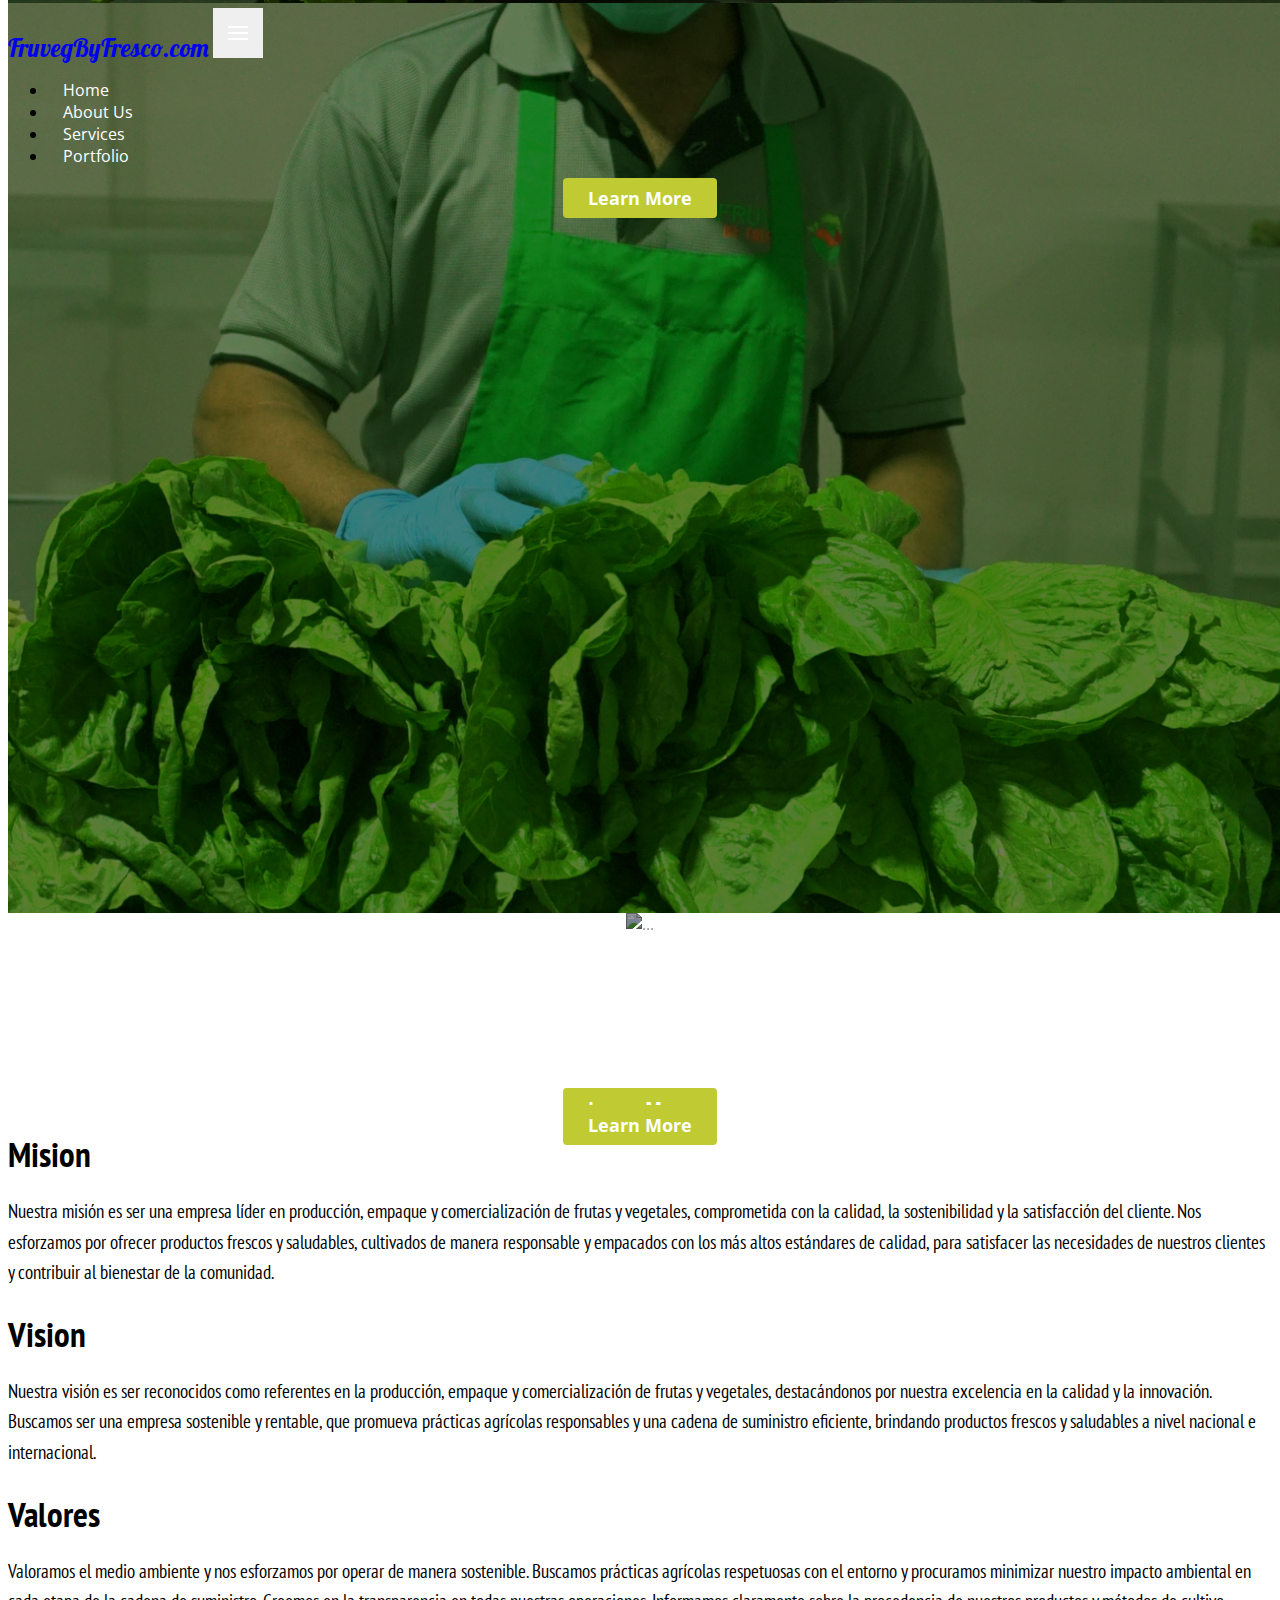
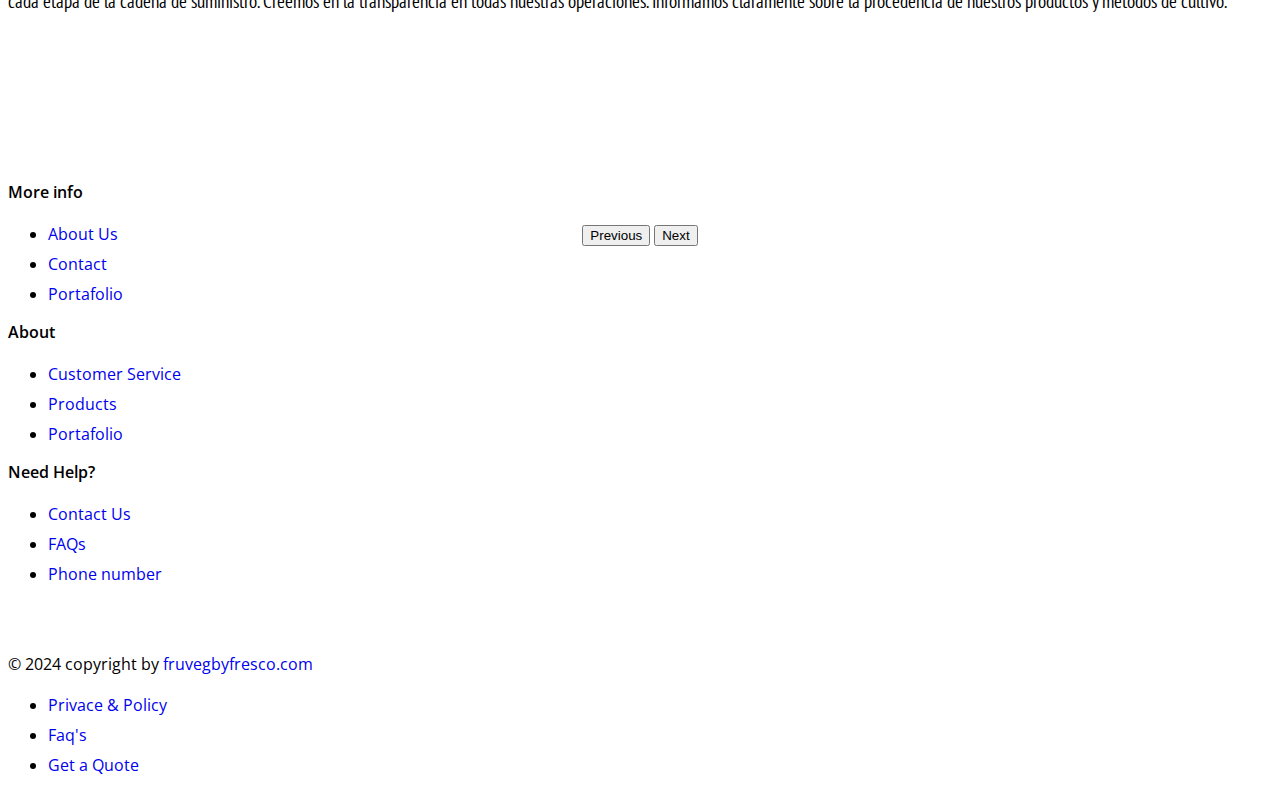
==== index.html @ da637730 "Modificacion de las rutas" ====
<!DOCTYPE html>
<html lang="en">

<head>
  <meta charset="UTF-8">
  <meta name="viewport" content="width=device-width, initial-scale=1.0">
  <link rel="shortcut icon" href="imges/Logo.jpg" />
  <title>FruvegByFresco</title>
  <link href="https://cdn.jsdelivr.net/npm/bootstrap@5.3.2/dist/css/bootstrap.min.css" rel="stylesheet"
    integrity="sha384-T3c6CoIi6uLrA9TneNEoa7RxnatzjcDSCmG1MXxSR1GAsXEV/Dwwykc2MPK8M2HN" crossorigin="anonymous">
  <link rel="preconnect" href="https://fonts.googleapis.com">
  <link rel="preconnect" href="https://fonts.gstatic.com" crossorigin>
  <link href="https://fonts.googleapis.com/css2?family=PT+Sans+Narrow&display=swap" rel="stylesheet">
  <link rel="preconnect" href="https://fonts.googleapis.com">
  <link rel="preconnect" href="https://fonts.gstatic.com" crossorigin>
  <link href="https://fonts.googleapis.com/css2?family=Arvo:wght@700&family=PT+Sans+Narrow&display=swap"
    rel="stylesheet">
  <link rel="stylesheet" href="Styles/Styles.css">
</head>

<body>

  <header class="header-area overlay">
    <nav class="navbar navbar-expand-md navbar-dark bg-dark">
      <div class="container">
        <a href="#" class="navbar-brand">FruvegByFresco.com</a>

        <button type="button" class="navbar-toggler collapsed" data-toggle="collapse" data-target="#main-nav">
          <span class="menu-icon-bar"></span>
          <span class="menu-icon-bar"></span>
          <span class="menu-icon-bar"></span>
        </button>

        <div id="main-nav" class="collapse navbar-collapse">
          <ul class="navbar-nav ml-auto">
            <li><a href="index.html" class="nav-item nav-link active">Home</a></li>
            <li><a href="Menu/About.html" class="nav-item nav-link">About Us</a></li>
            <li><a href="Menu/Services.html" class="nav-item nav-link">Services</a></li>
            <li><a href="Menu/Portafolio.html" class="nav-item nav-link">Portfolio</a></li>

          </ul>
        </div>
      </div>
    </nav>


    <div class="banner">
      <div class="container-fludi c-slide">
        <div id="hero-carousel" class="carousel carousel-dark slide" data-bs-ride="carousel">
          <div class="carousel-indicators">
            <button type="button" data-bs-target="#hero-carousel" data-bs-slide-to="0" class="active"
              aria-current="true" aria-label="Slide 1"></button>
            <button type="button" data-bs-target="#hero-carousel" data-bs-slide-to="1" aria-label="Slide 2"></button>
            <button type="button" data-bs-target="#hero-carousel" data-bs-slide-to="2" aria-label="Slide 3"></button>
          </div>
          <div class="carousel-inner">
            <div class="carousel-item active c-items" data-bs-interval="10000">
              <img src="imges/Image-slide1.jpg" class="d-block w-100 c-img img-fluid" alt="...">
              <div class="carousel-caption captiontop mt-4 ">
                <h1 class="display-1 fw-bolder text-capitalize  text-light">Fruveg By Fresco</h1>
                <p class="text-white">Buscamos expandir nuestro alcance en el
                  mercado nacional e internacional, estableciendo alianzas estratégicas y
                  explorando nuevas oportunidades de negocio para impulsar nuestro
                  crecimiento y rentabilidad.</p>
                <a href="#content" class="button button-primary">Learn More</a>
              </div>
            </div>
            <div class="carousel-item c-items" data-bs-interval="2000">
              <img src="imges/image-slide2.jpg" class="d-block w-100 c-img img-fluid" alt="...">
              <div class="carousel-caption captiontop mt-4 ">
                <h1 class="display-1 fw-bolder text-capitalize  text-light">Fruveg By Fresco</h1>
                <p class="text-white">Buscamos expandir nuestro alcance en el
                  mercado nacional e internacional, estableciendo alianzas estratégicas y
                  explorando nuevas oportunidades de negocio para impulsar nuestro
                  crecimiento y rentabilidad.</p>
                <a href="#content" class="button button-primary">Learn More</a>
              </div>
            </div>
            <div class="carousel-item c-items">
              <img src="imges/Image-slide3.jpg" class="d-block w-100 c-img img-fluid" alt="...">
              <div class="carousel-caption captiontop mt-4 ">
                <h1 class="display-1 fw-bolder text-capitalize  text-light">Fruveg By Fresco</h1>
                <p class="text-white">Buscamos expandir nuestro alcance en el
                  mercado nacional e internacional, estableciendo alianzas estratégicas y
                  explorando nuevas oportunidades de negocio para impulsar nuestro
                  crecimiento y rentabilidad.</p>
                <a href="#content" class="button button-primary">Learn More</a>
              </div>
            </div>
          </div>
          <button class="carousel-control-prev" type="button" data-bs-target="#hero-carousel" data-bs-slide="prev">
            <span class="carousel-control-prev-icon" aria-hidden="true"></span>
            <span class="visually-hidden">Previous</span>
          </button>
          <button class="carousel-control-next" type="button" data-bs-target="#hero-carousel" data-bs-slide="next">
            <span class="carousel-control-next-icon " aria-hidden="true"></span>
            <span class="visually-hidden">Next</span>
          </button>
        </div>
      </div>
    </div>
  </header>

  <main>
    <section id="content" class="content  item-ban1">
      <div class="container">
        <div class="row">
          <div class="col-md-4">
            <h1 class="c-items_titulo">Mision</h1>
            <p class="C-items_paragraph">Nuestra misión es ser una empresa líder en producción, empaque y
              comercialización de frutas y vegetales, comprometida con la calidad, la
              sostenibilidad y la satisfacción del cliente. Nos esforzamos por ofrecer productos
              frescos y saludables, cultivados de manera responsable y empacados con los más
              altos estándares de calidad, para satisfacer las necesidades de nuestros clientes y
              contribuir al bienestar de la comunidad.</p>
          </div>
          <div class="col-md-4">
            <h1 class="c-items_titulo">Vision</h1>
            <p class="C-items_paragraph">Nuestra visión es ser reconocidos como referentes en la producción, empaque y
              comercialización de frutas y vegetales, destacándonos por nuestra excelencia en la
              calidad y la innovación. Buscamos ser una empresa sostenible y rentable, que
              promueva prácticas agrícolas responsables y una cadena de suministro eficiente,
              brindando productos frescos y saludables a nivel nacional e internacional.</p>
          </div>
          <div class="col-md-4">
            <h1 class="c-items_titulo">Valores</h1>
            <p class="C-items_paragraph">Valoramos el medio ambiente y nos esforzamos por operar de manera sostenible.
              Buscamos prácticas
              agrícolas respetuosas con el entorno y procuramos minimizar nuestro impacto ambiental en cada etapa de la
              cadena de suministro. Creemos en la transparencia en todas nuestras operaciones. Informamos claramente
              sobre la procedencia de nuestros productos y métodos de cultivo. </p>
          </div>
        </div>
      </div>
    </section>
  </main>

  <footer class="bg-dark footer">
    <div class="footer-top py-8">
      <div class="container">
        <div class="row gy-5">
          <div class="col-lg-8 pe-xxl-10">
            <div class="row gy-5">
              <div class="col-6 col-lg-4">
                <h5 class="text-white footer-title-01">More info</h5>
                <ul class="list-unstyled footer-link-01 m-0">
                  <li><a class="text-white text-opacity-75" href="#">About Us</a></li>
                  <li><a class="text-white text-opacity-75" href="#">Contact</a></li>
                  <li><a class="text-white text-opacity-75" href="#">Portafolio</a></li>
                </ul>
              </div>
              <div class="col-6 col-lg-4">
                <h5 class="text-white footer-title-01">About</h5>
                <ul class="list-unstyled footer-link-01 m-0">
                  <li><a class="text-white text-opacity-75" href="#">Customer Service</a></li>
                  <li><a class="text-white text-opacity-75" href="#">Products</a></li>
                  <li><a class="text-white text-opacity-75" href="#">Portafolio</a></li>
                </ul>
              </div>
              <div class="col-6 col-lg-4">
                <h5 class="text-white footer-title-01">Need Help?</h5>
                <ul class="list-unstyled footer-link-01 m-0">
                  <li><a class="text-white text-opacity-75" href="#">Contact Us</a></li>
                  <li><a class="text-white text-opacity-75" href="#">FAQs</a></li>
                  <li><a class="text-white text-opacity-75" href="#">Phone number</a></li>
                
                </ul>
              </div>
            </div>
          </div>
          
             
          </div>
        </div>
      </div>
    </div>
    <div class="footer-bottom small py-3 border-top border-white border-opacity-10">
      <div class="container">
        <div class="row">
          <div class="col-md-6 text-center text-md-start py-1">
            <p class="m-0 text-white text-opacity-75">© 2024 copyright by <a class="text-reset"
                href="#">fruvegbyfresco.com</a>
            </p>
          </div>
          <div class="col-md-6 text-center text-md-end py-1">
            <ul class="nav justify-content-center justify-content-md-end list-unstyled footer-link-01 m-0">
              <li class="p-0 mx-3 ms-md-0 me-md-3"><a href="#" class="text-white text-opacity-75">Privace &amp;
                  Policy</a></li>
              <li class="p-0 mx-3 ms-md-0 me-md-3"><a href="#" class="text-white text-opacity-75">Faq's</a></li>
              <li class="p-0 mx-3 ms-md-0 me-md-3"><a href="#" class="text-white text-opacity-75">Get a Quote</a></li>
            </ul>
          </div>
        </div>
      </div>
    </div>
  </footer>



  <script src="Menu-function/jquery-3.7.1.min.js"></script>
  <script src="Menu-function/Menu.js"></script>
  <script src='https://cdn.jsdelivr.net/npm/bootstrap@4.0.0/dist/js/bootstrap.bundle.min.js'></script>

  <script src="https://cdn.jsdelivr.net/npm/@popperjs/core@2.9.2/dist/umd/popper.min.js"
    integrity="sha384-IQsoLXl5PILFhosVNubq5LC7Qb9DXgDA9i+tQ8Zj3iwWAwPtgFTxbJ8NT4GN1R8p"
    crossorigin="anonymous"></script>
  <script src="https://cdn.jsdelivr.net/npm/bootstrap@5.0.2/dist/js/bootstrap.min.js"
    integrity="sha384-cVKIPhGWiC2Al4u+LWgxfKTRIcfu0JTxR+EQDz/bgldoEyl4H0zUF0QKbrJ0EcQF"
    crossorigin="anonymous"></script>

</body>

</html>
---- Styles/Styles.css ----
@import url('https://fonts.googleapis.com/css?family=Open+Sans:400,700,800');
@import url('https://fonts.googleapis.com/css?family=Lobster');
html {
  font-size: 62.5%;
}
body {
  font-family: 'Open Sans', sans-serif;
  font-size: 1.6rem;
  font-weight: 400;
 
}
.captiontop
{
  margin-bottom: 200px;
}
.carousel-control-next-icon,
.carousel-control-prev-icon {
  width: 5vw;
  height: 5vw;
  filter: invert(108%);
}

.carousel-indicators [data-bs-target] {
  width: 20px;
  height: 20px;
  border-radius: 50%;
  }
h1 {
  margin-bottom: 0.5em;
  font-size: 3.6rem;
}
p {
  margin-bottom: 0.5em;
  font-size: 1.6rem;
  line-height: 1.6;
}
.button {
  display: inline-block;
  margin-top: 20px;
  padding: 8px 25px;
  border-radius: 4px;
}
.button-primary {
  position: relative;
  background-color: #c0ca33;
  color: #fff;
  font-size: 1.8rem;
  font-weight: 700;
  transition: color 0.3s ease-in;
  z-index: 1;
}
.button-primary:hover {
  color: #c0ca33;
  text-decoration: none;
}
.button-primary::after {
  content: '';
  position: absolute;
  bottom: 0;
  left: 0;
  right: 0;
  top: 0;
  background-color: #fff;
  border-radius: 4px;
  opacity: 0;
  -webkit-transform: scaleX(0.8);
  -ms-transform: scaleX(0.8);
  transform: scaleX(0.8);
  transition: all 0.3s ease-in;
  z-index: -1;
}
.button-primary:hover::after {
  opacity: 1;
  -webkit-transform: scaleX(1);
  -ms-transform: scaleX(1);
  transform: scaleX(1);
}
.overlay::after {
  content: '';
  position: absolute;
  bottom: 0;
  left: 0;
  right: 0;
  top: 0;
  background-color: rgba(0, 0, 0, .3);
}

.header-area {
  position: relative;
  height: 100vh;
  background: #5bc0de;
  background-attachment: fixed;
  background-position: center center;
  background-repeat: no-repear;
  background-size: cover;
  
}

.banner {
  display: flex;
  align-items: center;
  position: relative;
  height: 100%;
  color: #fff;
  text-align: center;
  z-index: 1;

}
.banner h1 {
  font-weight: 800;
}
.banner p {
  font-weight: 700;
}
.navbar {
  position: absolute;
  left: 0;
  top: 0;
  padding: 0;
  width: 100%;
  transition: background 0.6s ease-in;
  z-index: 99999;
}
.navbar .navbar-brand {
  font-family: 'Lobster', cursive;
  font-size: 2.5rem;
}
.navbar .navbar-toggler {
  position: relative;
  height: 50px;
  width: 50px;
  border: none;
  cursor: pointer;
  outline: none;
}
.navbar .navbar-toggler .menu-icon-bar {
  position: absolute;
  left: 15px;
  right: 15px;
  height: 2px;
  background-color: #fff;
  opacity: 0;
  -webkit-transform: translateY(-1px);
  -ms-transform: translateY(-1px);
  transform: translateY(-1px);
  transition: all 0.3s ease-in;
}
.navbar .navbar-toggler .menu-icon-bar:first-child {
  opacity: 1;
  -webkit-transform: translateY(-1px) rotate(45deg);
  -ms-sform: translateY(-1px) rotate(45deg);
  transform: translateY(-1px) rotate(45deg);
}
.navbar .navbar-toggler .menu-icon-bar:last-child {
  opacity: 1;
  -webkit-transform: translateY(-1px) rotate(135deg);
  -ms-sform: translateY(-1px) rotate(135deg);
  transform: translateY(-1px) rotate(135deg);
}
.navbar .navbar-toggler.collapsed .menu-icon-bar {
  opacity: 1;
}
.navbar .navbar-toggler.collapsed .menu-icon-bar:first-child {
  -webkit-transform: translateY(-7px) rotate(0);
  -ms-sform: translateY(-7px) rotate(0);
  transform: translateY(-7px) rotate(0);
}
.navbar .navbar-toggler.collapsed .menu-icon-bar:last-child {
  -webkit-transform: translateY(5px) rotate(0);
  -ms-sform: translateY(5px) rotate(0);
  transform: translateY(5px) rotate(0);
}
.navbar-dark .navbar-nav .nav-link {
  position: relative;
  color: #fff;
  font-size: 1.6rem;
}
.navbar-dark .navbar-nav .nav-link:focus, .navbar-dark .navbar-nav .nav-link:hover {
  color: #fff;
}
.navbar .dropdown-menu {
  padding: 0;
  background-color: rgba(0, 0, 0, .9);
}
.navbar .dropdown-menu .dropdown-item {
  position: relative;
  padding: 10px 20px;
  color: #fff;
  font-size: 1.4rem;
  border-bottom: 1px solid rgba(255, 255, 255, .1);
  transition: color 0.2s ease-in;
}
.navbar .dropdown-menu .dropdown-item:last-child {
  border-bottom: none;
}
.navbar .dropdown-menu .dropdown-item:hover {
  background: transparent;
  color: #c0ca33;
}
.navbar .dropdown-menu .dropdown-item::before {
  content: '';
  position: absolute;
  bottom: 0;
  left: 0;
  top: 0;
  width: 5px;
  background-color: #c0ca33;
  opacity: 0;
  transition: opacity 0.2s ease-in;
}
.navbar .dropdown-menu .dropdown-item:hover::before {
  opacity: 1;
}
.navbar.fixed-top {
  position: fixed;
  -webkit-animation: navbar-animation 0.6s;
  animation: navbar-animation 0.6s;
  background-color: rgba(0, 0, 0, .9);
}
.navbar.fixed-top.navbar-dark .navbar-nav .nav-link.active {
  color: #c0ca33;
}
.navbar.fixed-top.navbar-dark .navbar-nav .nav-link::after {
  background-color: #c0ca33;
}
.content {
  padding: 120px 0;
}
@media screen and (max-width: 768px) {
  .navbar-brand {
    margin-left: 20px;
  }
  .navbar-nav {
    padding: 0 20px;
    background-color: rgba(0, 0, 0, .9);
  }
  .navbar.fixed-top .navbar-nav {
    background: transparent;
  }
}


@media screen and (min-width: 767px) {
 .item-ban
 {
   margin-top: 150px;
 }
 .item-ban1
 {
  margin-top: 80px;
 }
  .navbar-dark .navbar-nav .nav-link {
    padding: 23px 15px;
  }
  .navbar-dark .navbar-nav .nav-link::after {
    content: '';
    position: absolute;
    bottom: 15px;
    left: 30%;
    right: 30%;
    height: 1px;
    background-color: #fff;
    -webkit-transform: scaleX(0);
    -ms-transform: scaleX(0);
    transform: scaleX(0);
    transition: transform 0.1s ease-in;
  }
  .navbar-dark .navbar-nav .nav-link:hover::after {
    -webkit-transform: scaleX(1);
    -ms-transform: scaleX(1);
    transform: scaleX(1);
  }
  .dropdown-menu {
    min-width: 200px;
    -webkit-animation: dropdown-animation 0.3s;
    animation: dropdown-animation 0.3s;
    -webkit-transform-origin: top;
    -ms-transform-origin: top;
    transform-origin: top;
  }
}
.c-slide
{
  width: 100%;
}
.c-items
{
 height: 910px;
;
 
 
}
.c-img
{
  height: 100%;
  object-fit: cover;
 

  filter: brightness(0.6);
 
}
@-webkit-keyframes navbar-animation {
  0% {
    opacity: 0;
    -webkit-transform: translateY(-100%);
    -ms-transform: translateY(-100%);
    transform: translateY(-100%);
  }
  100% {
    opacity: 1;
    -webkit-transform: translateY(0);
    -ms-transform: translateY(0);
    transform: translateY(0);
  }
}
@keyframes navbar-animation {
  0% {
    opacity: 0;
    -webkit-transform: translateY(-100%);
    -ms-transform: translateY(-100%);
    transform: translateY(-100%);
  }
  100% {
    opacity: 1;
    -webkit-transform: translateY(0);
    -ms-transform: translateY(0);
    transform: translateY(0);
  }
}
@-webkit-keyframes dropdown-animation {
  0% {
    -webkit-transform: scaleY(0);
    -ms-transform: scaleY(0);
    transform: scaleY(0);
  }
  75% {
    -webkit-transform: scaleY(1.1);
    -ms-transform: scaleY(1.1);
    transform: scaleY(1.1);
  }
  100% {
    -webkit-transform: scaleY(1);
    -ms-transform: scaleY(1);
    transform: scaleY(1);
  }
}
@keyframes dropdown-animation {
  0% {
    -webkit-transform: scaleY(0);
    -ms-transform: scaleY(0);
    transform: scaleY(0);
  }
  75% {
    -webkit-transform: scaleY(1.1);
    -ms-transform: scaleY(1.1);
    transform: scaleY(1.1);
  }
  100% {
    -webkit-transform: scaleY(1);
    -ms-transform: scaleY(1);
    transform: scaleY(1);
  }
}




.wrapper>* {
  flex: 0 0 auto;
}

a {
  text-decoration: none;
  background-color: transparent;
}

.py-8 {
  padding-top: 3.5rem !important;
  padding-bottom: 3.5rem !important;
}

.footer-link-01 li+li {
  padding-top: 0.8rem;
}

.footer-title-01 {
  font-size: 16px;
  margin: 0 0 20px;
  font-weight: 600;
}

.footer-title-01 {
  font-size: 16px;
  margin: 0 0 20px;
  font-weight: 600
}

.footer-link-01 li+li {
  padding-top: .8rem
}

@media (max-width: 991.98px) {
  .footer-link-01 li+li {
      padding-top: .6rem
  }
}

.footer-link-01 a {
  position: relative;
  display: inline-block;
  vertical-align: top
}

.footer-link-01 a:after {
  content: "";
  position: absolute;
  bottom: 0;
  left: auto;
  right: 0;
  width: 0;
  height: 1px;
  transition: ease all .35s;
  background: currentColor
}

.footer-link-01 a:hover:after {
  left: 0;
  right: auto;
  width: 100%
}


.C-items_paragraph
{
  font-family: 'PT Sans Narrow', sans-serif;
  font-size: 19px;
  letter-spacing:0ch;
}

.c-items_titulo
{
font-family: 'Arvo', serif;
font-family: 'PT Sans Narrow', sans-serif;
font-size: 35px;
}
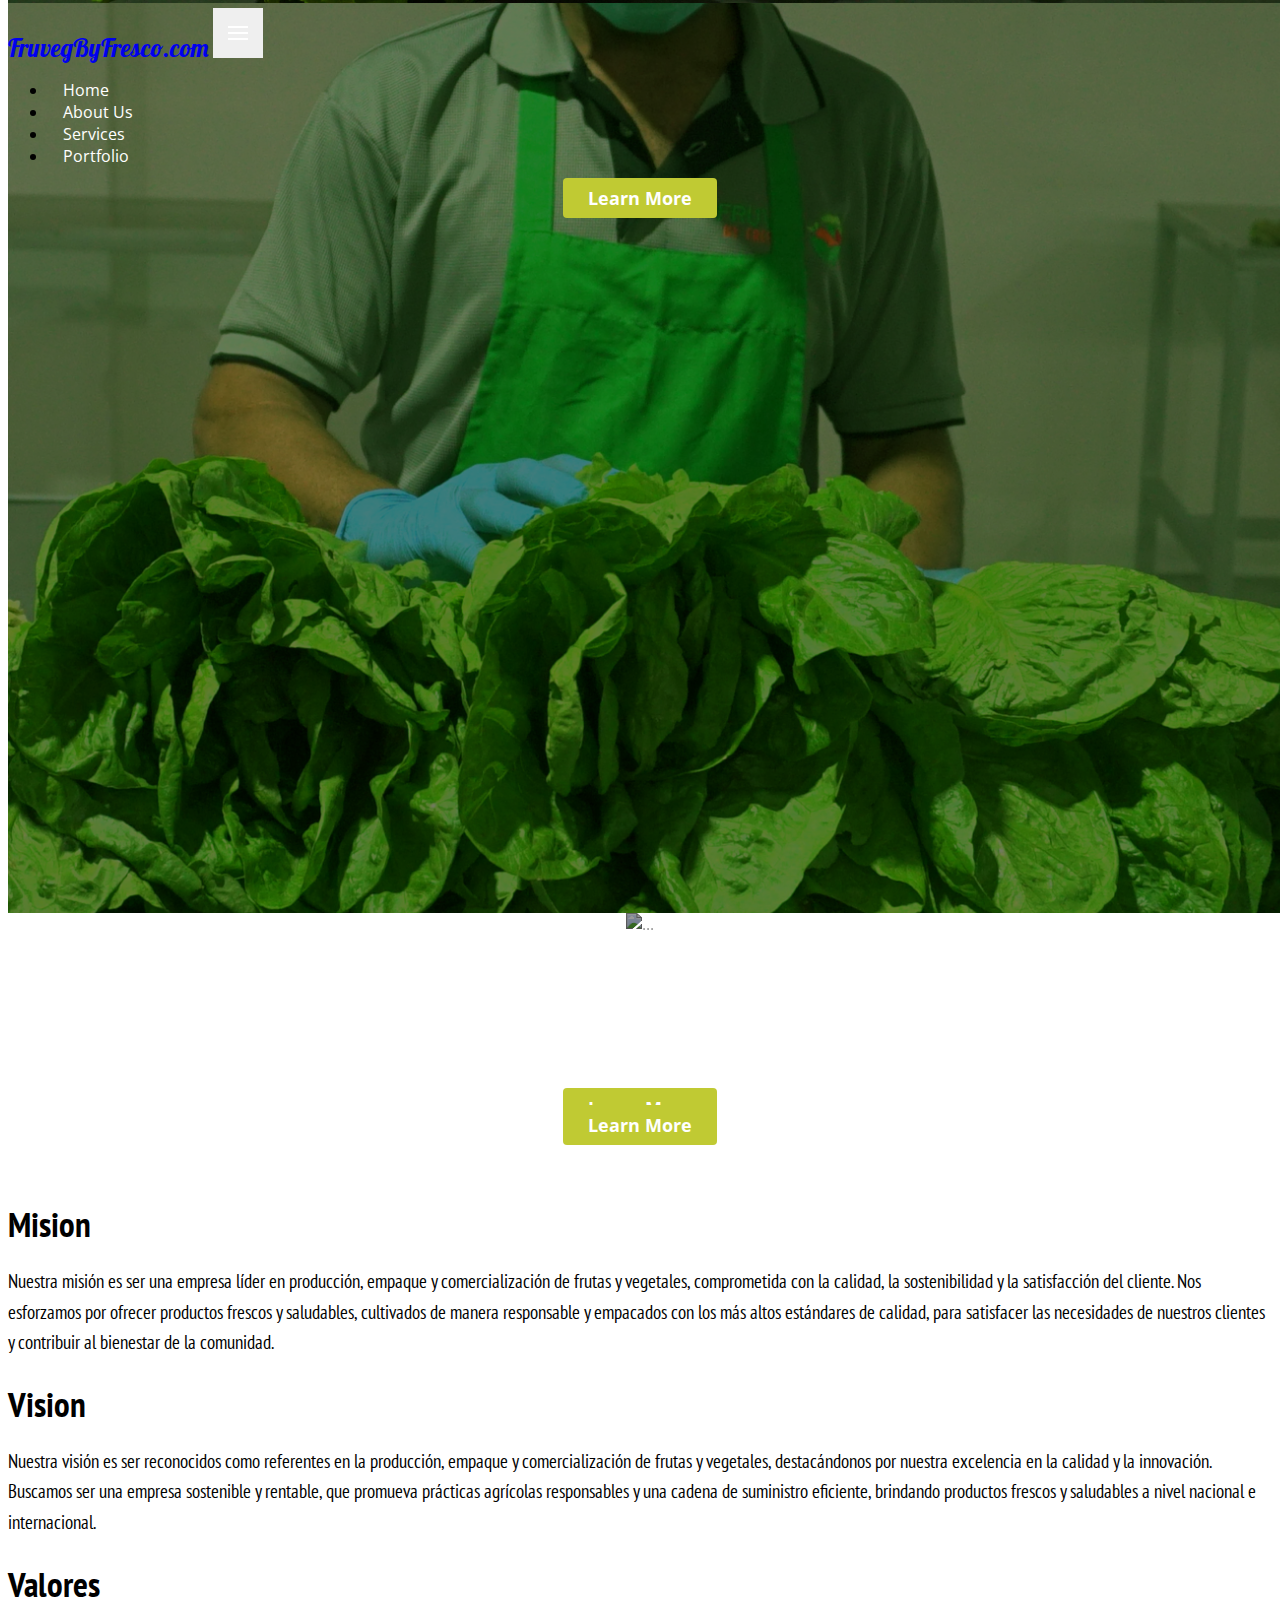
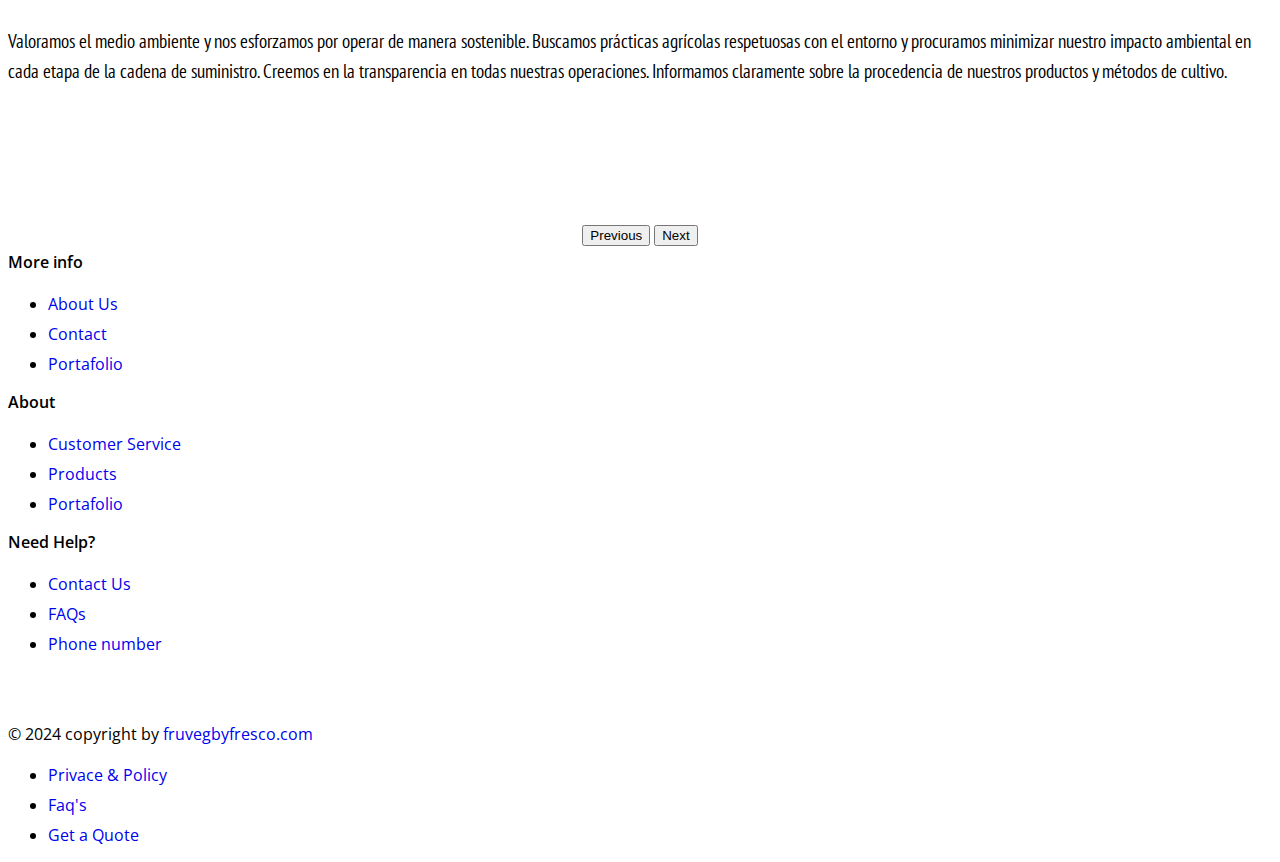
==== commit 51418e79: "View port" ====
--- a/index.html
+++ b/index.html
@@ -102,7 +102,7 @@
   </header>
 
   <main>
-    <section id="content" class="content  item-ban1">
+    <section id="content" class="content  item-ban">
       <div class="container">
         <div class="row">
           <div class="col-md-4">
--- a/Styles/Styles.css
+++ b/Styles/Styles.css
@@ -249,6 +249,10 @@
  {
   margin-top: 80px;
  }
+ .item-number
+ {
+  color: white;
+ }
   .navbar-dark .navbar-nav .nav-link {
     padding: 23px 15px;
   }
@@ -279,6 +283,16 @@
     transform-origin: top;
   }
 }
+
+
+@media screen and (max-width: 444px) {
+
+  .item-ban
+  {
+    margin-top: 150px;
+  }
+
+}
 .c-slide
 {
   width: 100%;
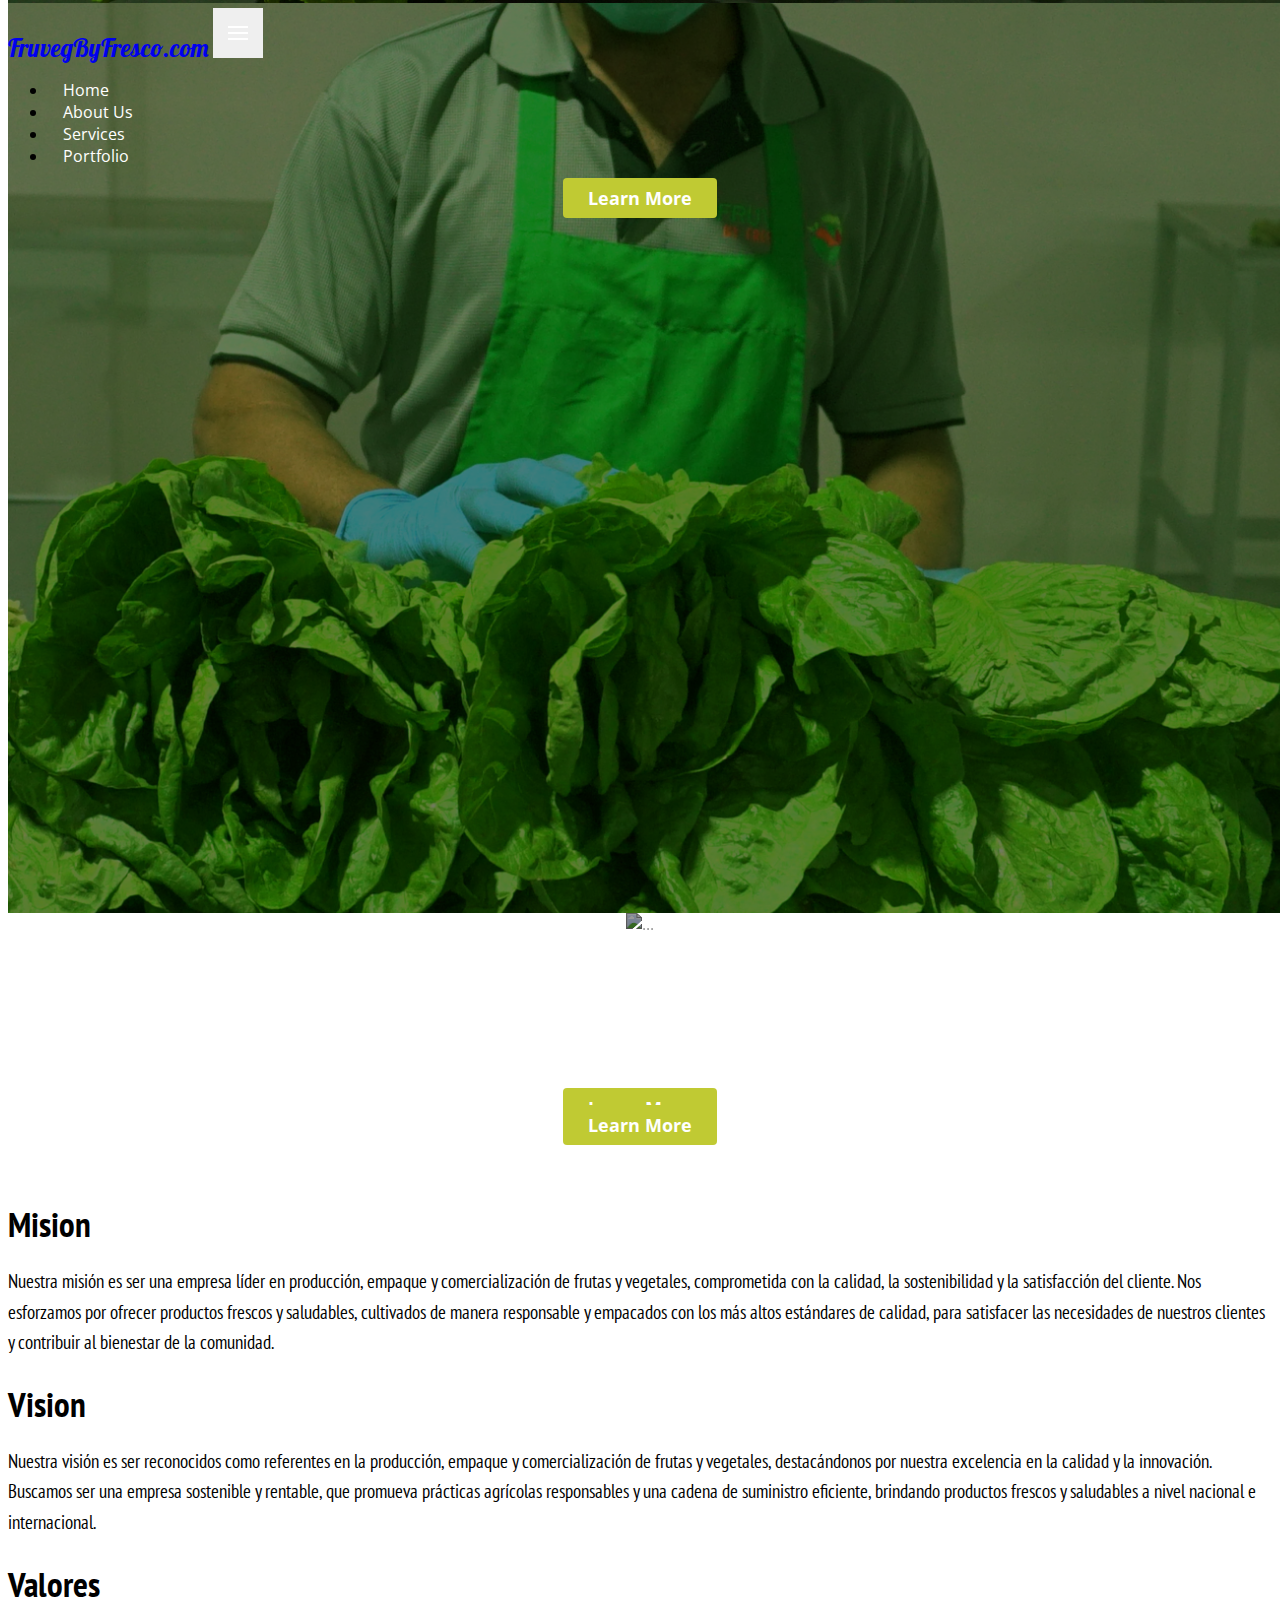
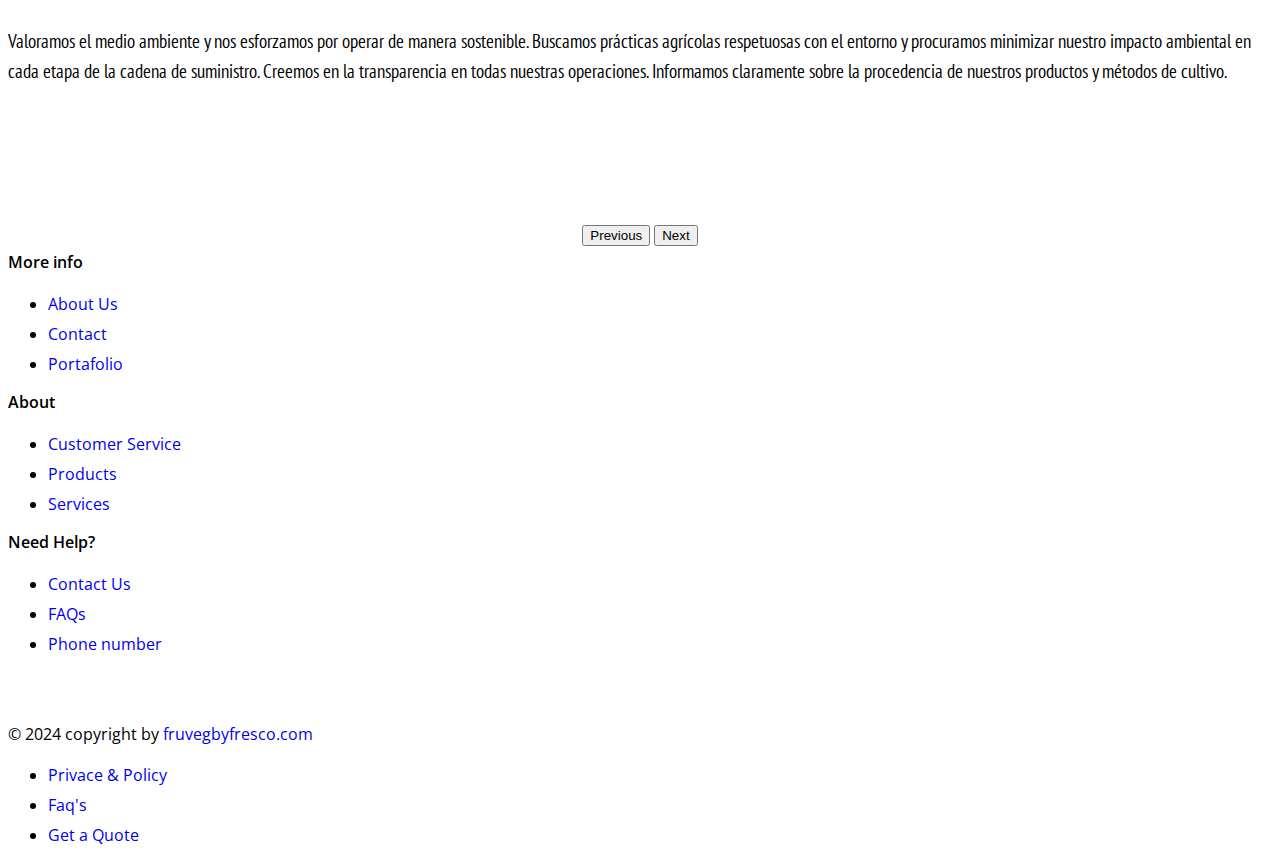
==== commit 5b0cdeb3: "Se resolvio el defect de about en el footers" ====
--- a/index.html
+++ b/index.html
@@ -154,7 +154,7 @@
                 <ul class="list-unstyled footer-link-01 m-0">
                   <li><a class="text-white text-opacity-75" href="#">Customer Service</a></li>
                   <li><a class="text-white text-opacity-75" href="#">Products</a></li>
-                  <li><a class="text-white text-opacity-75" href="#">Portafolio</a></li>
+                  <li><a class="text-white text-opacity-75" href="#">Services</a></li>
                 </ul>
               </div>
               <div class="col-6 col-lg-4">
